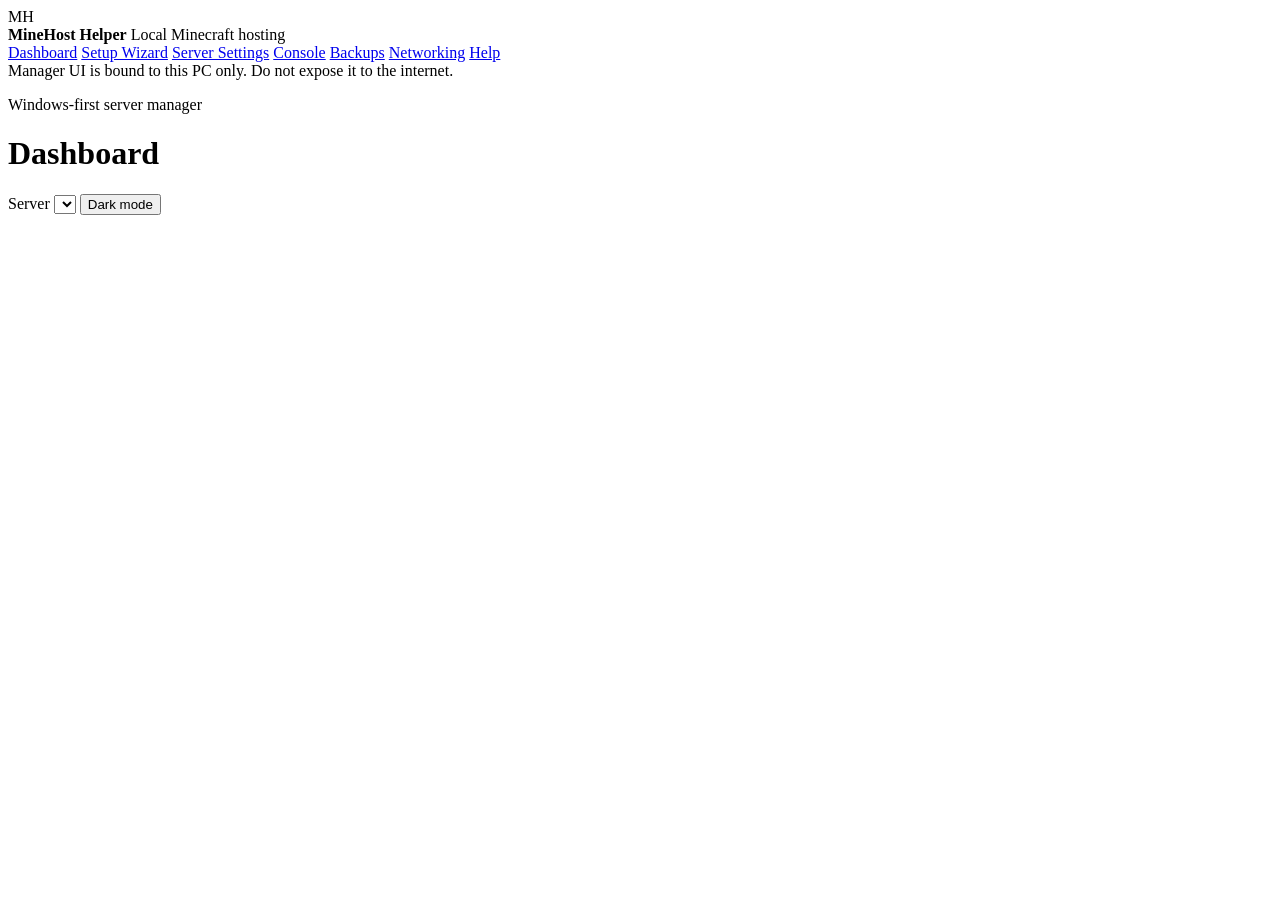
==== frontend/static/index.html @ a9680355 "Initial MineHost Helper MVP" ====
<!doctype html>
<html lang="en">
  <head>
    <meta charset="utf-8" />
    <meta name="viewport" content="width=device-width, initial-scale=1" />
    <title>MineHost Helper</title>
    <script>
      const savedTheme = localStorage.getItem("minehostTheme");
      const preferredTheme = window.matchMedia("(prefers-color-scheme: dark)").matches ? "dark" : "light";
      document.documentElement.dataset.theme = savedTheme || preferredTheme;
    </script>
    <link rel="stylesheet" href="/static/styles.css" />
  </head>
  <body>
    <div class="app-shell">
      <aside class="sidebar">
        <div class="brand">
          <div class="brand-mark">MH</div>
          <div>
            <strong>MineHost Helper</strong>
            <span>Local Minecraft hosting</span>
          </div>
        </div>
        <nav>
          <a href="#dashboard" data-page="dashboard">Dashboard</a>
          <a href="#setup" data-page="setup">Setup Wizard</a>
          <a href="#settings" data-page="settings">Server Settings</a>
          <a href="#console" data-page="console">Console</a>
          <a href="#backups" data-page="backups">Backups</a>
          <a href="#networking" data-page="networking">Networking</a>
          <a href="#help" data-page="help">Help</a>
        </nav>
        <div class="safe-note">
          Manager UI is bound to this PC only. Do not expose it to the internet.
        </div>
      </aside>

      <main>
        <header class="topbar">
          <div>
            <p class="eyebrow">Windows-first server manager</p>
            <h1 id="page-title">Dashboard</h1>
          </div>
          <div class="topbar-controls">
            <label class="server-picker">
              Server
              <select id="server-select"></select>
            </label>
            <button id="theme-toggle" class="theme-toggle" type="button" aria-label="Switch color theme">
              <span class="theme-toggle-icon" aria-hidden="true"></span>
              <span id="theme-toggle-text">Dark mode</span>
            </button>
          </div>
        </header>

        <section id="dashboard" class="page"></section>
        <section id="setup" class="page hidden"></section>
        <section id="settings" class="page hidden"></section>
        <section id="console" class="page hidden"></section>
        <section id="backups" class="page hidden"></section>
        <section id="networking" class="page hidden"></section>
        <section id="help" class="page hidden"></section>
      </main>
    </div>

    <div id="toast-root" class="toast-root"></div>
    <script src="/static/app.js"></script>
  </body>
</html>
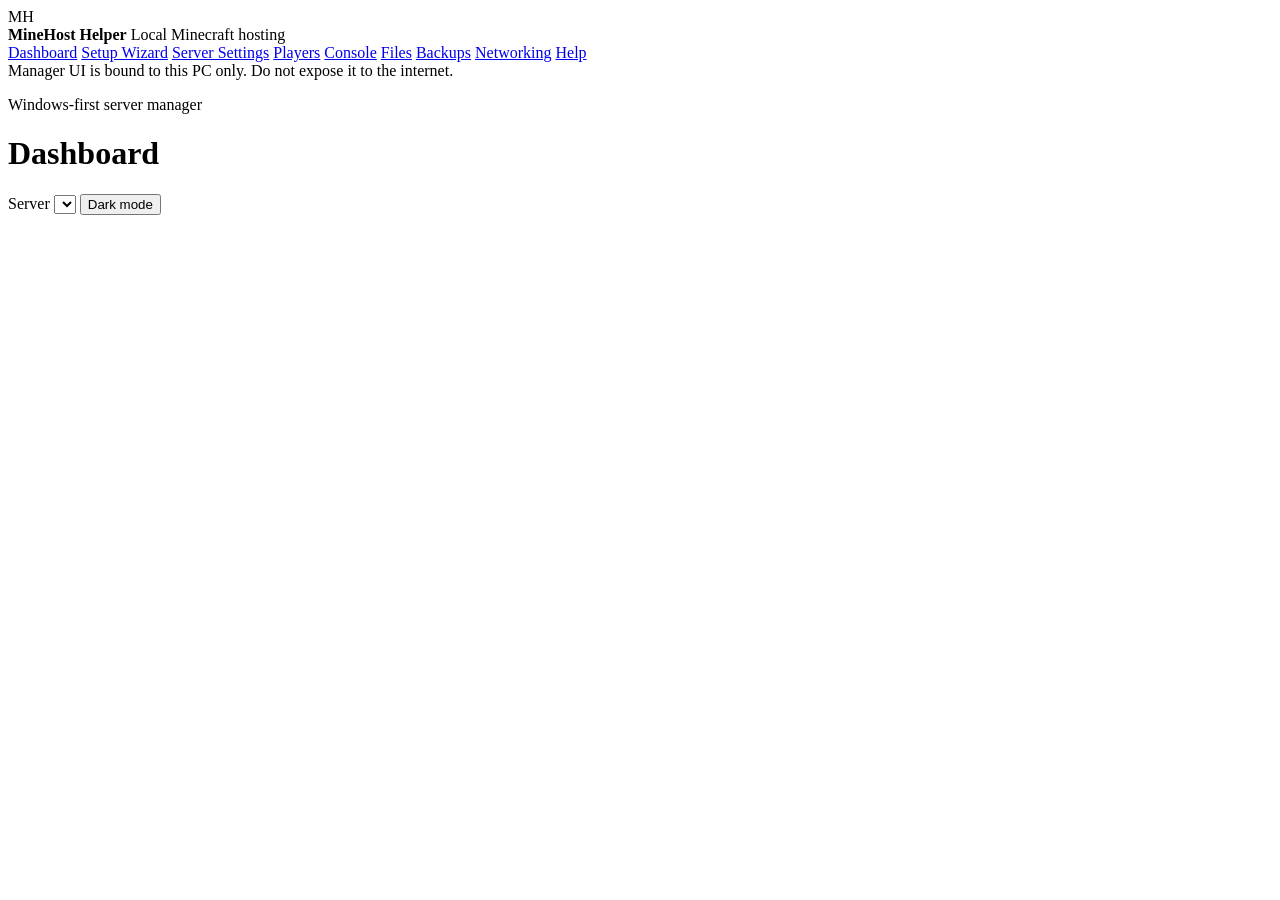
==== commit 63ec413c: "Add player files schedules diagnostics and updates" ====
--- a/frontend/static/index.html
+++ b/frontend/static/index.html
@@ -25,7 +25,9 @@
           <a href="#dashboard" data-page="dashboard">Dashboard</a>
           <a href="#setup" data-page="setup">Setup Wizard</a>
           <a href="#settings" data-page="settings">Server Settings</a>
+          <a href="#players" data-page="players">Players</a>
           <a href="#console" data-page="console">Console</a>
+          <a href="#files" data-page="files">Files</a>
           <a href="#backups" data-page="backups">Backups</a>
           <a href="#networking" data-page="networking">Networking</a>
           <a href="#help" data-page="help">Help</a>
@@ -56,7 +58,9 @@
         <section id="dashboard" class="page"></section>
         <section id="setup" class="page hidden"></section>
         <section id="settings" class="page hidden"></section>
+        <section id="players" class="page hidden"></section>
         <section id="console" class="page hidden"></section>
+        <section id="files" class="page hidden"></section>
         <section id="backups" class="page hidden"></section>
         <section id="networking" class="page hidden"></section>
         <section id="help" class="page hidden"></section>
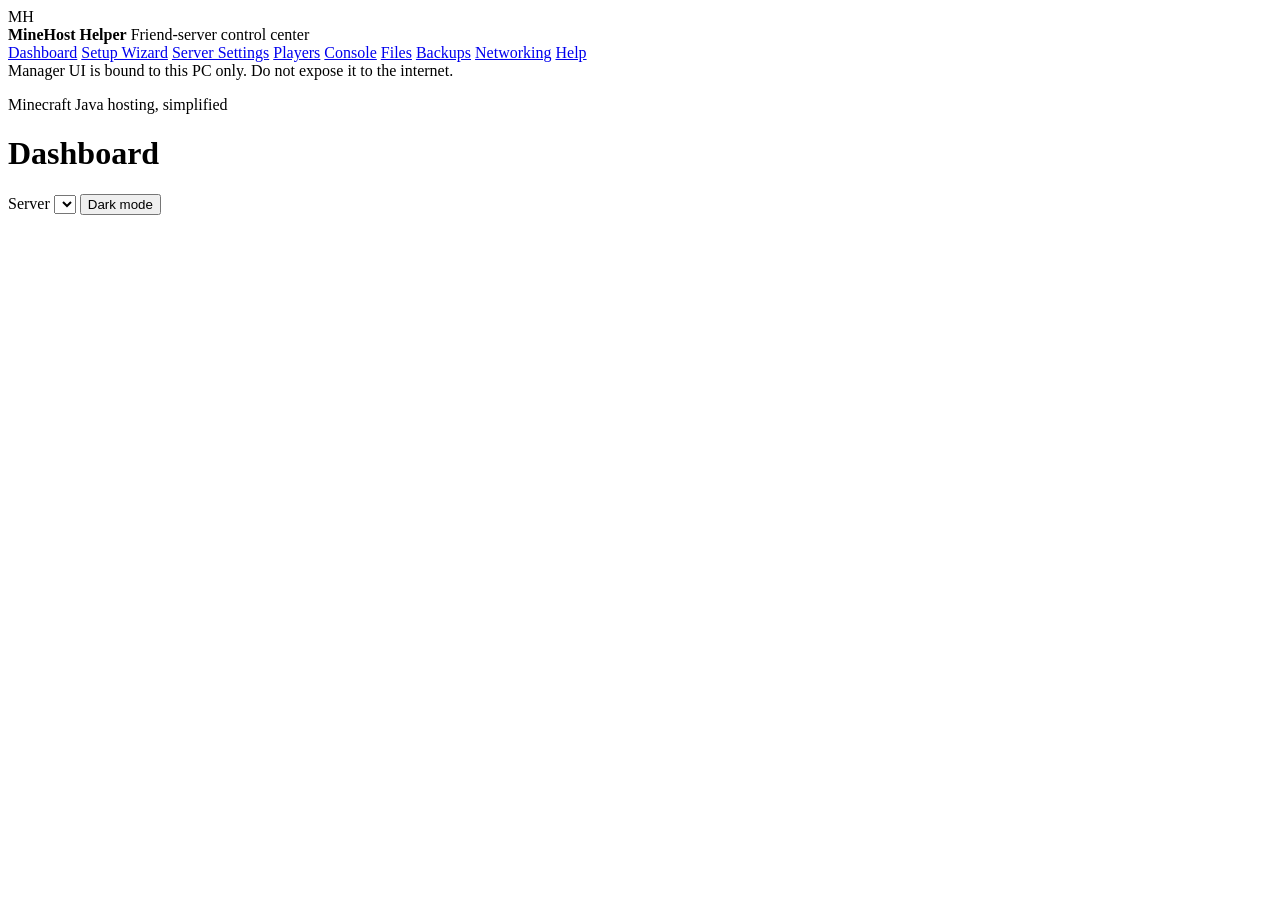
==== commit 7438bf97: "Modernize Minecraft themed UI" ====
--- a/frontend/static/index.html
+++ b/frontend/static/index.html
@@ -18,7 +18,7 @@
           <div class="brand-mark">MH</div>
           <div>
             <strong>MineHost Helper</strong>
-            <span>Local Minecraft hosting</span>
+            <span>Friend-server control center</span>
           </div>
         </div>
         <nav>
@@ -40,7 +40,7 @@
       <main>
         <header class="topbar">
           <div>
-            <p class="eyebrow">Windows-first server manager</p>
+            <p class="eyebrow">Minecraft Java hosting, simplified</p>
             <h1 id="page-title">Dashboard</h1>
           </div>
           <div class="topbar-controls">
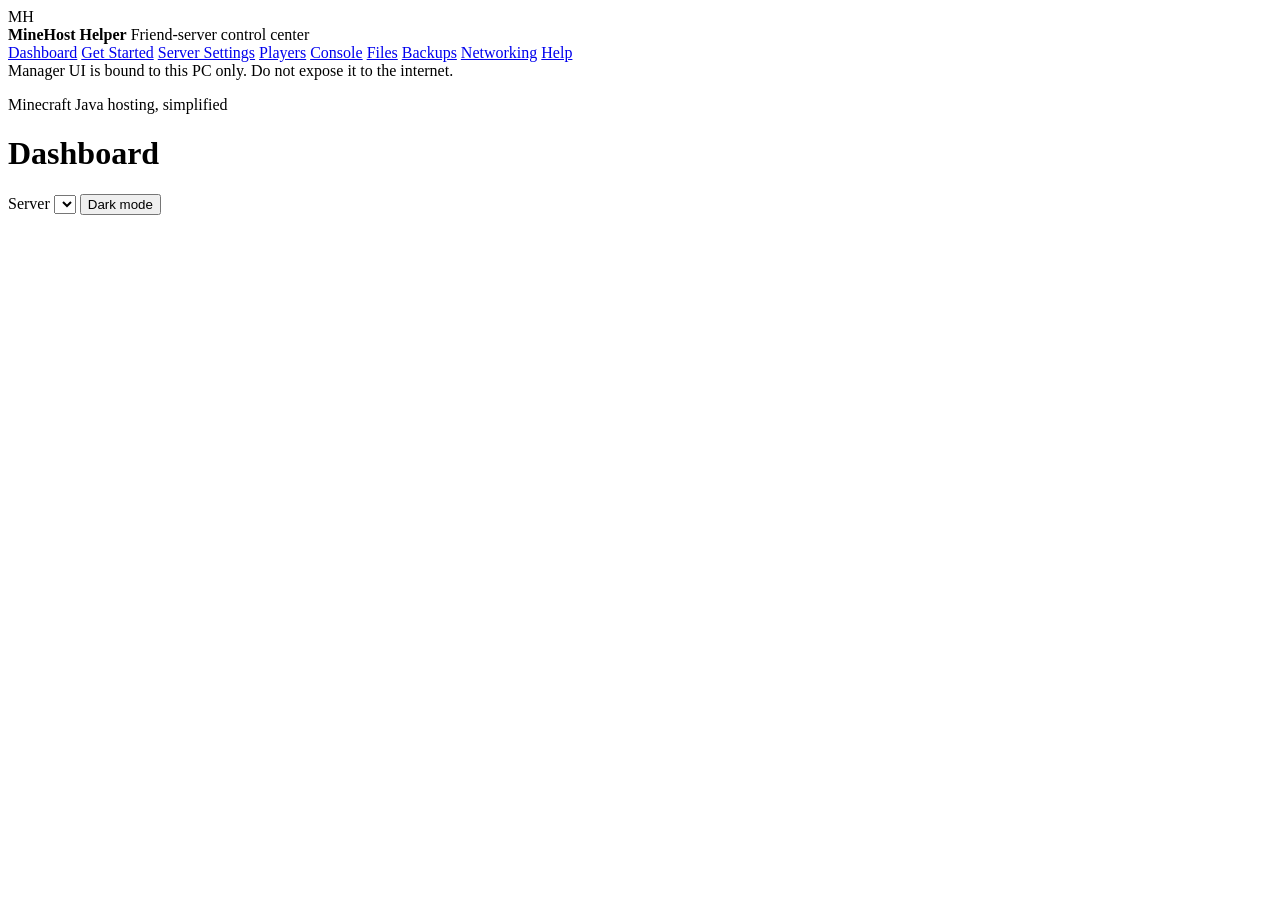
==== commit 9b40f88d: "Add guided first-launch setup flow" ====
--- a/frontend/static/index.html
+++ b/frontend/static/index.html
@@ -23,7 +23,7 @@
         </div>
         <nav>
           <a href="#dashboard" data-page="dashboard">Dashboard</a>
-          <a href="#setup" data-page="setup">Setup Wizard</a>
+          <a href="#setup" data-page="setup">Get Started</a>
           <a href="#settings" data-page="settings">Server Settings</a>
           <a href="#players" data-page="players">Players</a>
           <a href="#console" data-page="console">Console</a>
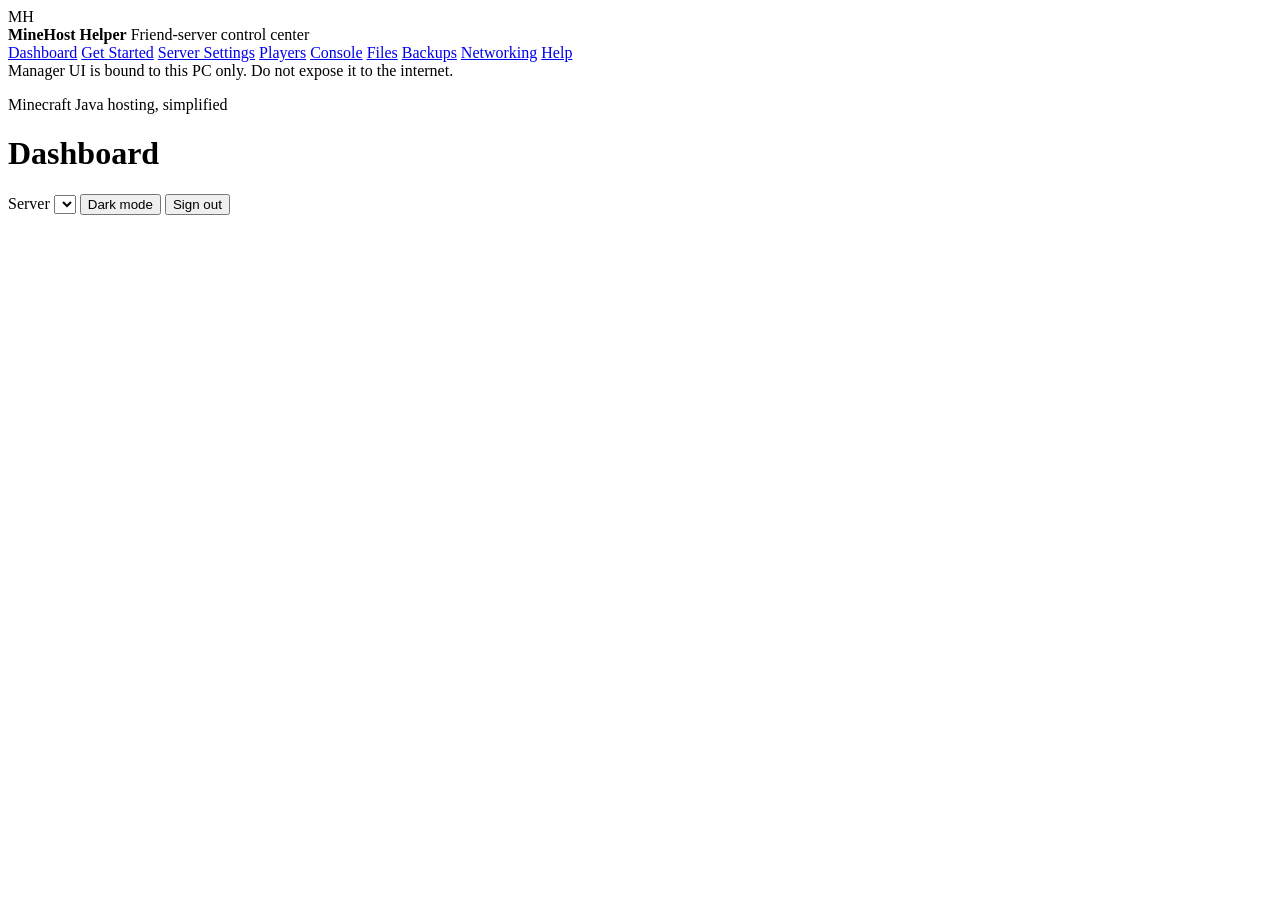
==== commit 234ca957: "Add web login and Discord webhook setup" ====
--- a/frontend/static/index.html
+++ b/frontend/static/index.html
@@ -52,6 +52,7 @@
               <span class="theme-toggle-icon" aria-hidden="true"></span>
               <span id="theme-toggle-text">Dark mode</span>
             </button>
+            <button id="logout-button" type="button">Sign out</button>
           </div>
         </header>
 
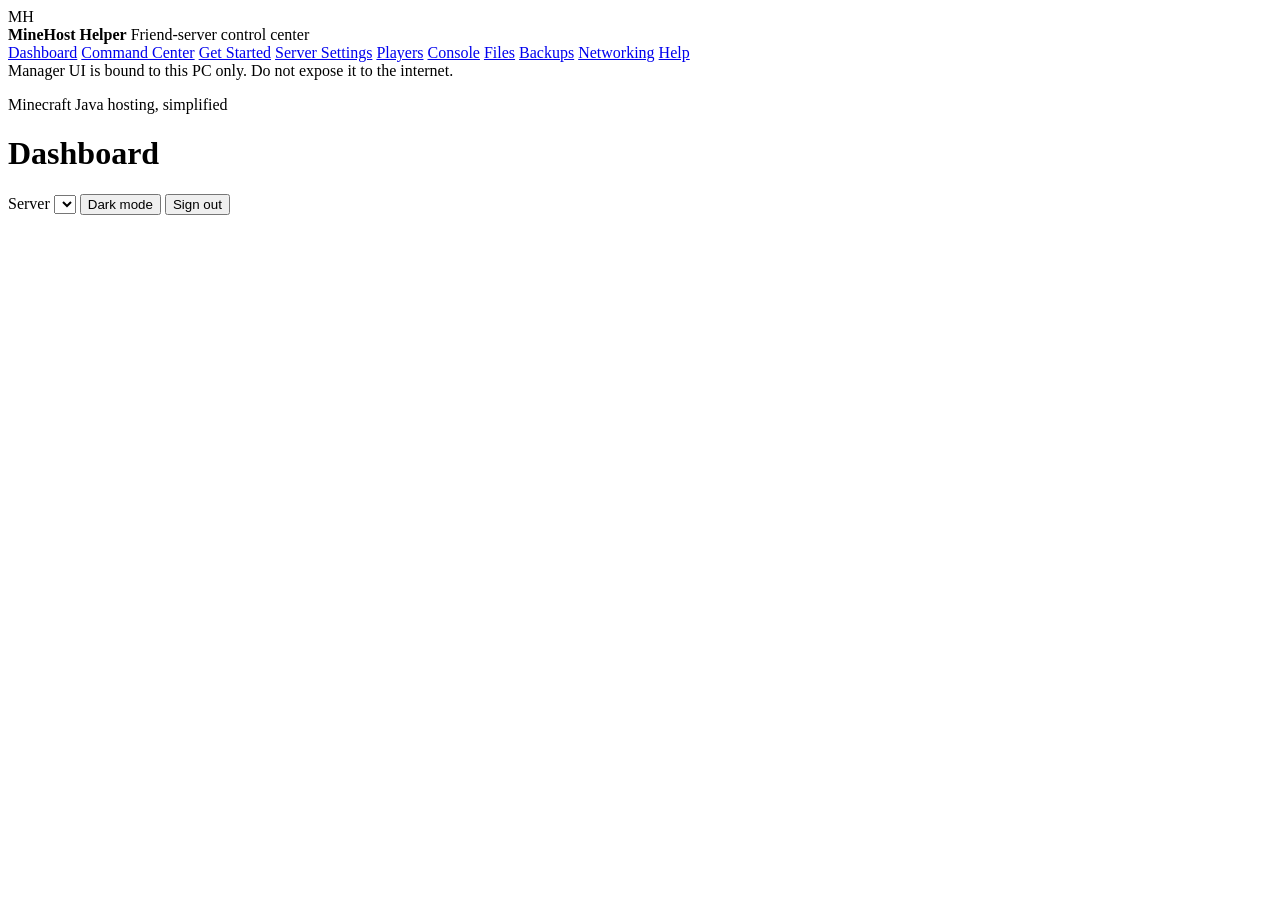
==== commit 5970b20e: "Add admin command center" ====
--- a/frontend/static/index.html
+++ b/frontend/static/index.html
@@ -23,6 +23,7 @@
         </div>
         <nav>
           <a href="#dashboard" data-page="dashboard">Dashboard</a>
+          <a href="#command-center" data-page="command-center">Command Center</a>
           <a href="#setup" data-page="setup">Get Started</a>
           <a href="#settings" data-page="settings">Server Settings</a>
           <a href="#players" data-page="players">Players</a>
@@ -57,6 +58,7 @@
         </header>
 
         <section id="dashboard" class="page"></section>
+        <section id="command-center" class="page hidden"></section>
         <section id="setup" class="page hidden"></section>
         <section id="settings" class="page hidden"></section>
         <section id="players" class="page hidden"></section>
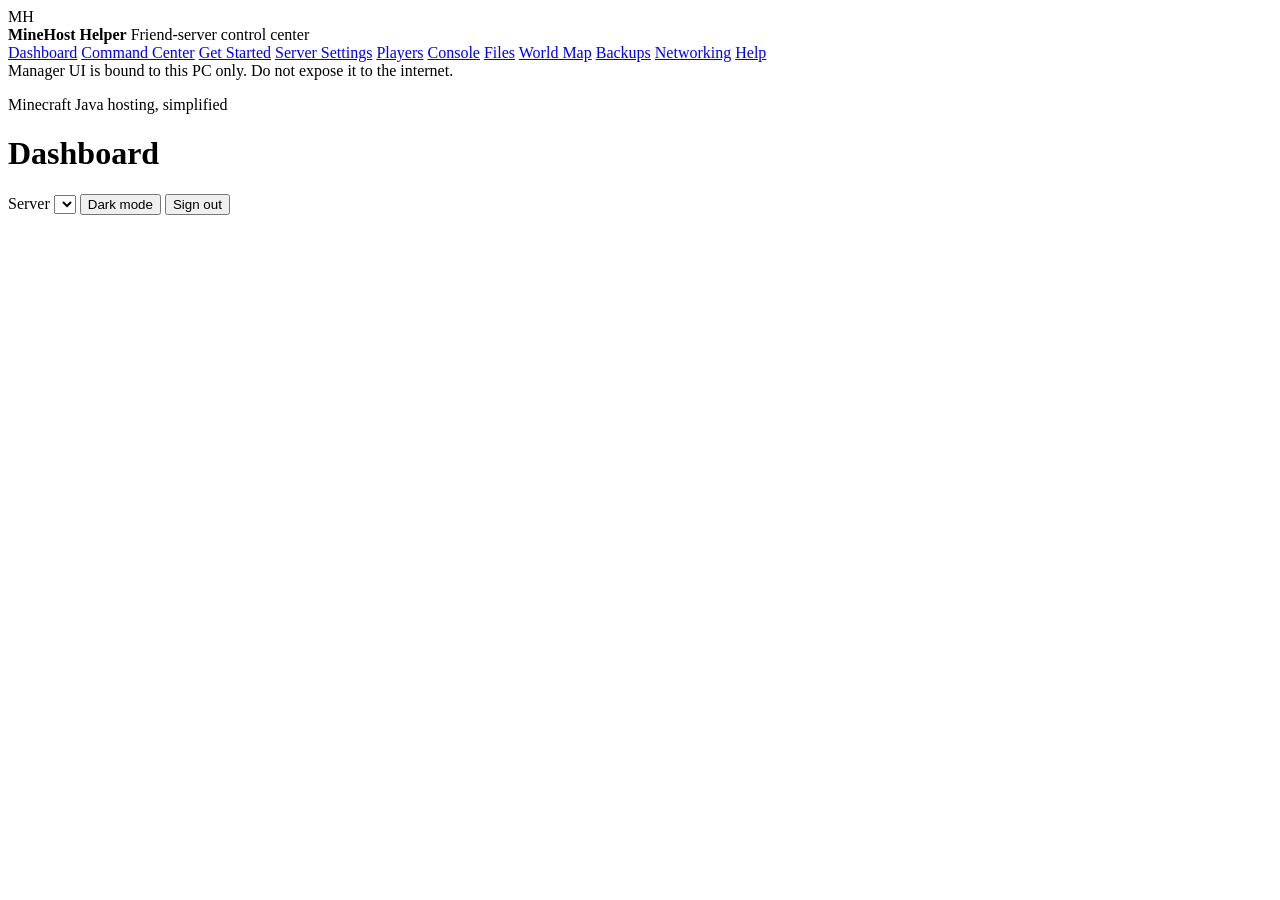
==== commit f0c20094: "Add vanilla explored world map" ====
--- a/frontend/static/index.html
+++ b/frontend/static/index.html
@@ -29,6 +29,7 @@
           <a href="#players" data-page="players">Players</a>
           <a href="#console" data-page="console">Console</a>
           <a href="#files" data-page="files">Files</a>
+          <a href="#world-map" data-page="world-map">World Map</a>
           <a href="#backups" data-page="backups">Backups</a>
           <a href="#networking" data-page="networking">Networking</a>
           <a href="#help" data-page="help">Help</a>
@@ -64,6 +65,7 @@
         <section id="players" class="page hidden"></section>
         <section id="console" class="page hidden"></section>
         <section id="files" class="page hidden"></section>
+        <section id="world-map" class="page hidden"></section>
         <section id="backups" class="page hidden"></section>
         <section id="networking" class="page hidden"></section>
         <section id="help" class="page hidden"></section>
